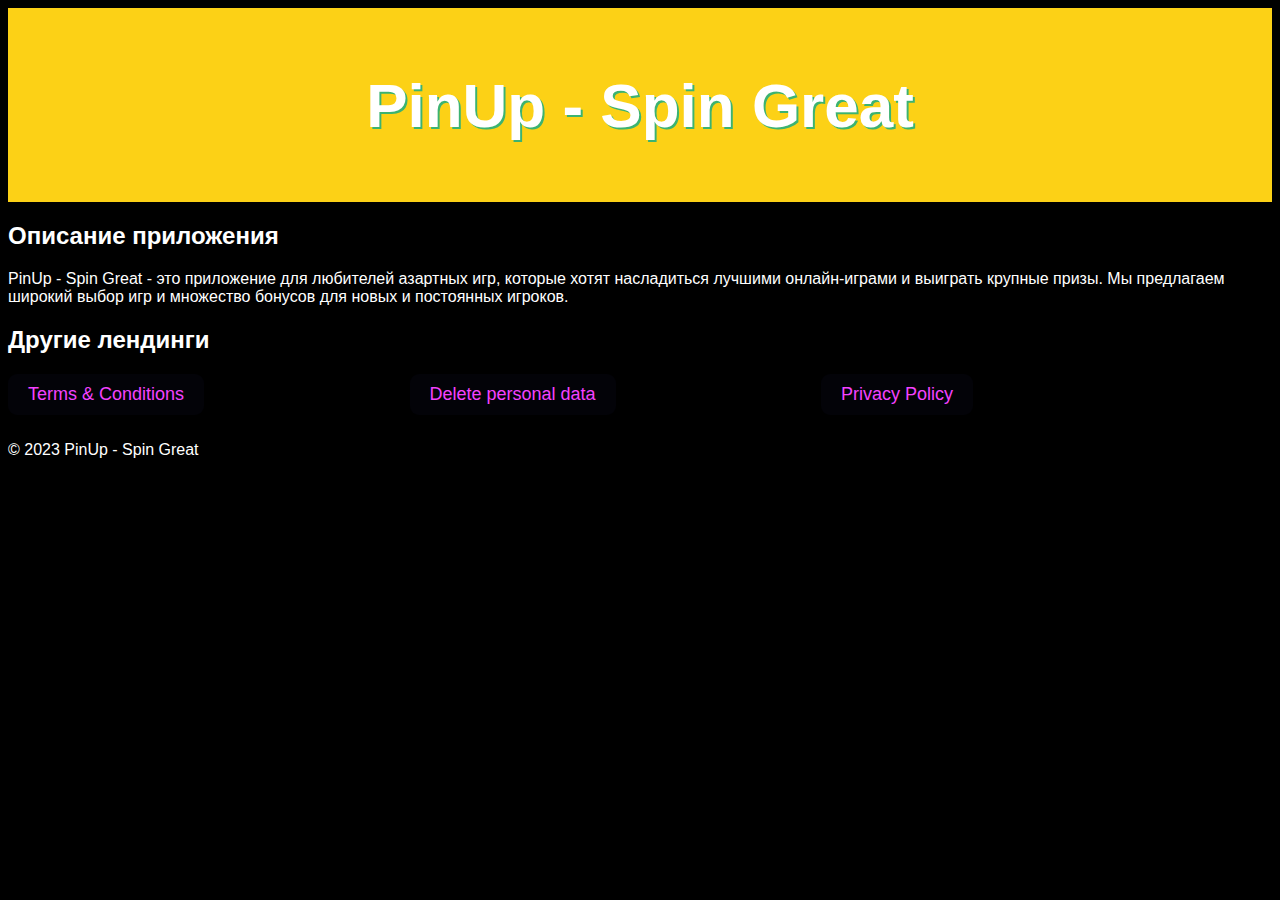
==== index.html @ cd3951f4 "Add files via upload" ====
<!DOCTYPE html>
<html>
  <head>
    <title>PinUp - Spin Great</title>
    <link rel="stylesheet" href="style.css">
  </head>
  <body>
    <header>
      <h1>PinUp - Spin Great</h1>
    </header>
    <main>
      <section>
        <h2>Описание приложения</h2>
        <p>PinUp - Spin Great - это приложение для любителей азартных игр, которые хотят насладиться лучшими онлайн-играми и выиграть крупные призы. Мы предлагаем широкий выбор игр и множество бонусов для новых и постоянных игроков.</p>
      </section>
      <section>
        <h2>Другие лендинги</h2>
        <a href="ide.html"><button>Terms & Conditions</button></a>
        <a href="jdf.html"><button>Delete personal data</button></a>
        <a href="do.html"><button>Privacy Policy</button></a>
      </section>
    </main>
    <footer>
      <p>&copy; 2023 PinUp - Spin Great</p>
    </footer>
  </body>
</html>
---- style.css ----
body {
  font-family: 'Roboto', sans-serif;
  background-color: #000000;
  color: #FFFFFF;
}

header {
  background-color: #FCD116;
  padding: 20px;
  text-align: center;
  animation: header-fade-in 1s ease-out;
}

@keyframes header-fade-in {
  from {
    opacity: 0;
  }
  to {
    opacity: 1;
  }
}

h1 {
  font-size: 62px;
  color: #FFFFFF;
  text-shadow: 2px 2px #3CB371;
  animation: text-shadow-pulse 1s infinite;
}

@keyframes text-shadow-pulse {
  0% {
    text-shadow: 2px 2px #3CB371;
  }
  50% {
    text-shadow: 4px 4px #FF1493;
  }
  100% {
    text-shadow: 2px 2px #3CB371;
  }
}

button {
  padding: 10px 20px;
  background-color: #3371;
  color: #F342FF;
  font-size: 18px;
  border-radius: 9px;
  border: none;
  cursor: pointer;
  margin-right: 201px;
  margin-bottom: 10px;
  transition: background-color 0.2s;
  animation: button-pulse 1s infinite;
}

@keyframes button-pulse {
  0% {
    box-shadow: 0px 0px 0px 0px #FFFFFF;
  }
  50% {
    box-shadow: 0px 0px 20px 10px #FFFFFF;
  }
  100% {
    box-shadow: 0px 0px 0px 0px #FFFFFF;
  }
}

img {
  width: 100%;
  animation: slide-in 1s ease-out;
}

@keyframes slide-in {
  from {
    transform: translateX(-100%);
  }
  to {
    transform: translateX(0);
  }
}
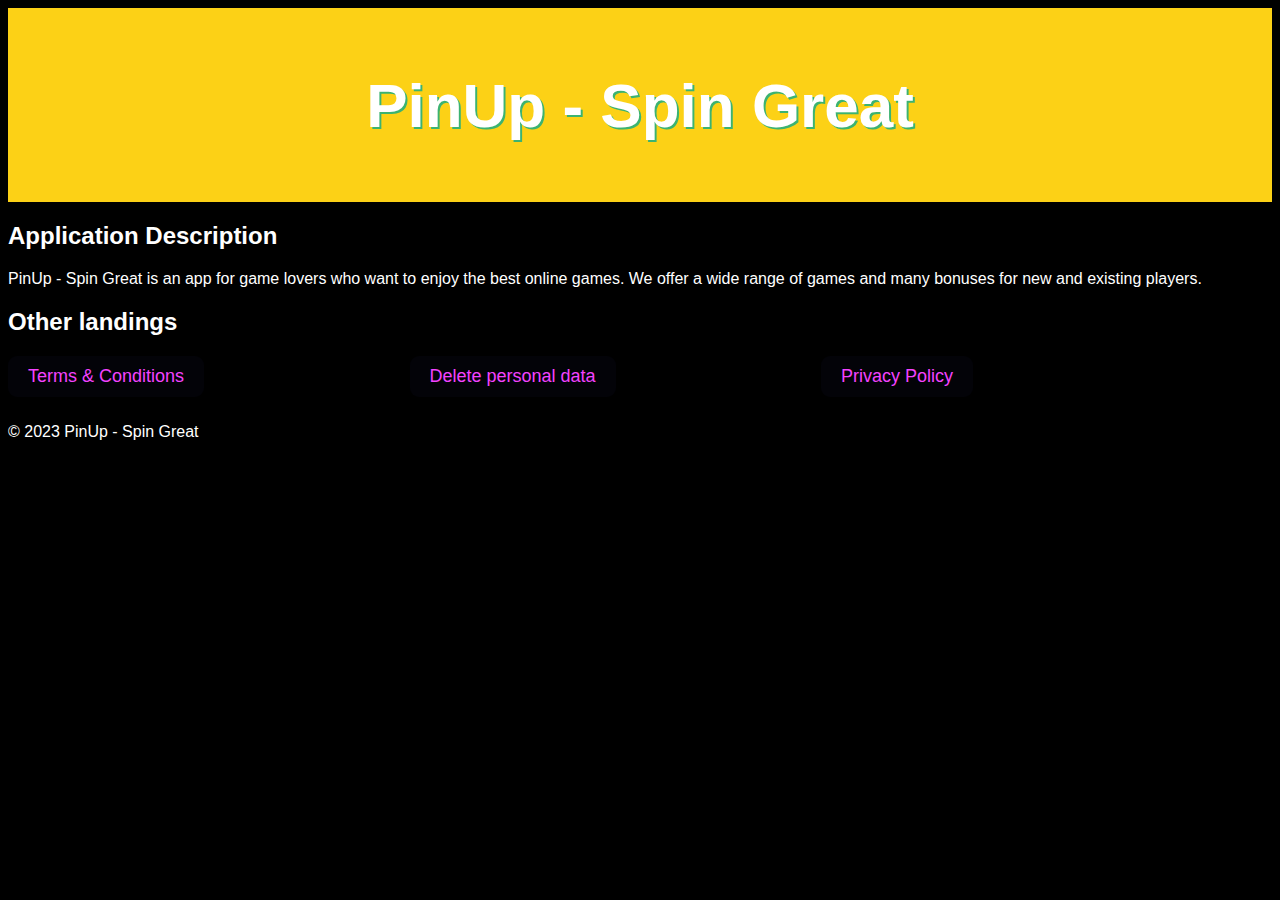
==== commit ba425ca7: "Add files via upload" ====
--- a/index.html
+++ b/index.html
@@ -10,11 +10,11 @@
     </header>
     <main>
       <section>
-        <h2>Описание приложения</h2>
-        <p>PinUp - Spin Great - это приложение для любителей азартных игр, которые хотят насладиться лучшими онлайн-играми и выиграть крупные призы. Мы предлагаем широкий выбор игр и множество бонусов для новых и постоянных игроков.</p>
+        <h2>Application Description</h2>
+        <p>PinUp - Spin Great is an app for game lovers who want to enjoy the best online games. We offer a wide range of games and many bonuses for new and existing players.</p>
       </section>
       <section>
-        <h2>Другие лендинги</h2>
+        <h2>Other landings</h2>
         <a href="ide.html"><button>Terms & Conditions</button></a>
         <a href="jdf.html"><button>Delete personal data</button></a>
         <a href="do.html"><button>Privacy Policy</button></a>
